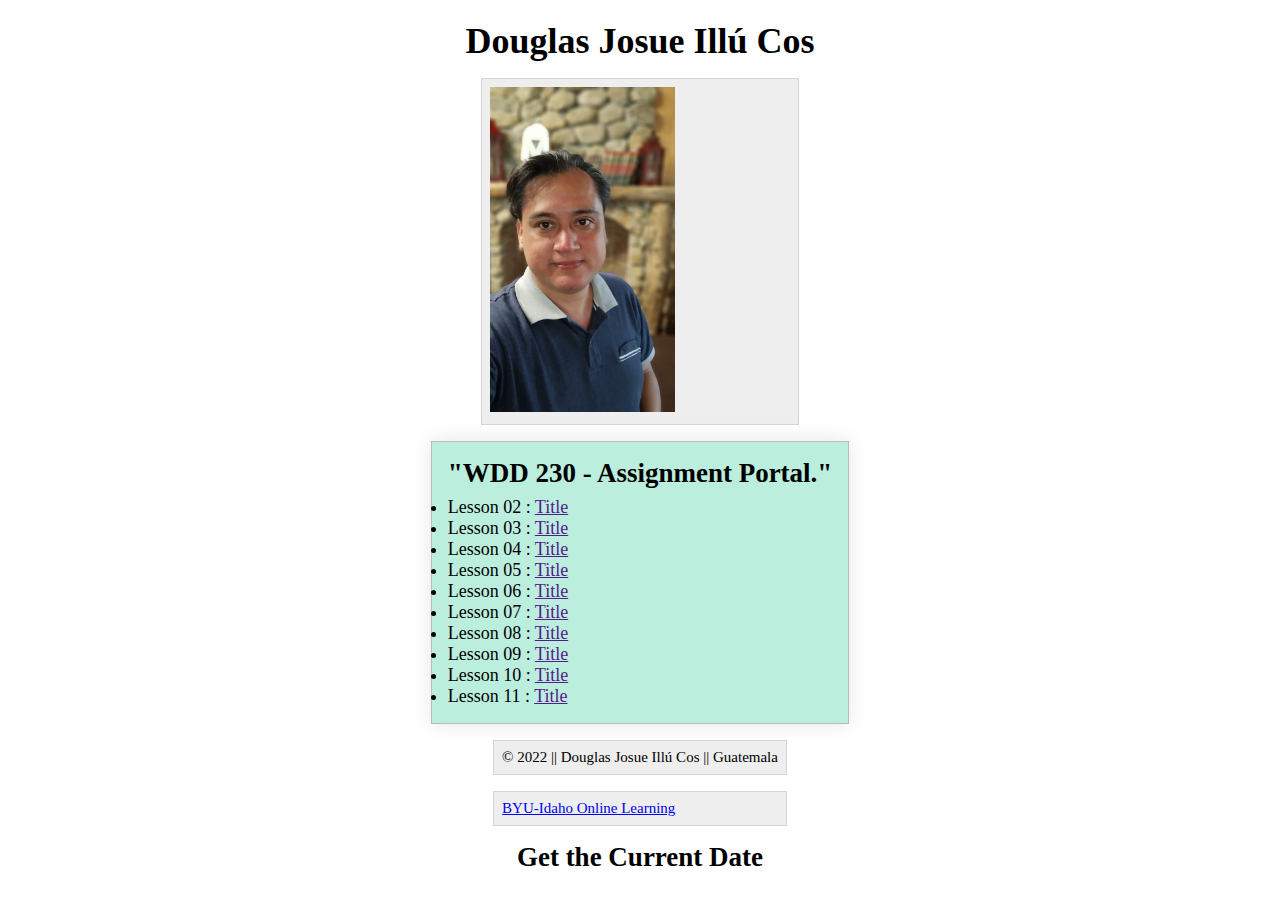
==== index.html @ 634b9005 "update" ====
<!DOCTYPE html>
<html lang="en">
<head>
    <meta charset="UTF-8">
    <meta http-equiv="X-UA-Compatible" content="IE=edge">
    <meta name="viewport" content="width=device-width, initial-scale=1.0">
    <title>WDD 230 Assignment Portal | Douglas Illú. Student | BYU-Idaho </title>
    <meta name="description" content="Assignment portal page for Douglas Student in WDD 230: Web Frontend Development at Brigham Young University-Idaho" >
	<link rel="stylesheet" type="text/css" href="styles/style.css" />
    <script type="text/javascript" language="javascript" src="scripts/main.js"></script>
</head>

<body>
    <header>
        <h1> Douglas Josue Illú Cos </h1>
        <p> <img src="images/Doug.jpg" width="185" height="325" alt="Profile picture"> </p>
    </header>

    <nav>	
        <!-- Future main menu -->
    </nav>
    
    <main>
    <h2>"WDD 230 - Assignment Portal."</h2>
        <ul>
            <li> Lesson 02 : <a href="">Title</a></li>
            <li> Lesson 03 : <a href="">Title</a></li>
            <li> Lesson 04 : <a href="">Title</a></li>
            <li> Lesson 05 : <a href="">Title</a></li>
            <li> Lesson 06 : <a href="">Title</a></li>
            <li> Lesson 07 : <a href="">Title</a></li>
            <li> Lesson 08 : <a href="">Title</a></li>
            <li> Lesson 09 : <a href="">Title</a></li>
            <li> Lesson 10 : <a href="">Title</a></li>
            <li> Lesson 11 : <a href="">Title</a></li>
        </ul>
    </main>
    
    <footer>
     <p>  &copy; 2022 || Douglas Josue Illú Cos || Guatemala </p>
     <p> <a href="http://www.byui.edu/online">BYU-Idaho Online Learning</a></p>
    </footer>



    <h2>Get the Current Date</h2>
    <script src="scripts/main.js">
    <main>
    
        <p>Desired Format: <strong>long day of week, date month year</strong></p>
       
        <fieldset>
            <legend>toLocaleDateString Method</legend> <span id="date1"></span>
        </fieldset>
        <fieldset>
            <legend>Custom Build using Date Methods (Old)</legend><span id="date2"></span>
        </fieldset>
   
    </main>
    </script>
</body>
</html>
---- styles/style.css ----
* {
	margin:0;
	padding:0;
	box-sizing:border-box;
}
body {
	height: 100vh;
	display: flex;
	flex-direction: column;
	align-items: center;
	justify-content: center;
	font-size: 18px;
}

h2 {
	margin-bottom: .5rem;
}
main {
	border: 1px solid #bbb;
	padding: 1rem;
	background-color: #bed;
	box-shadow: 0 0 20px rgba(0,0,0,.1);
}

p {
	margin: 1rem;
	border:1px solid rgba(0,0,0,.1);
	padding: .5rem;
	background-color:#eee;
	font-size: smaller;
}

fieldset {
	margin: 1.5rem;
}
span {
	font-weight: 700;
}
#date1 {
	color: forestgreen;
}

.highlight {
	color: navy;
}
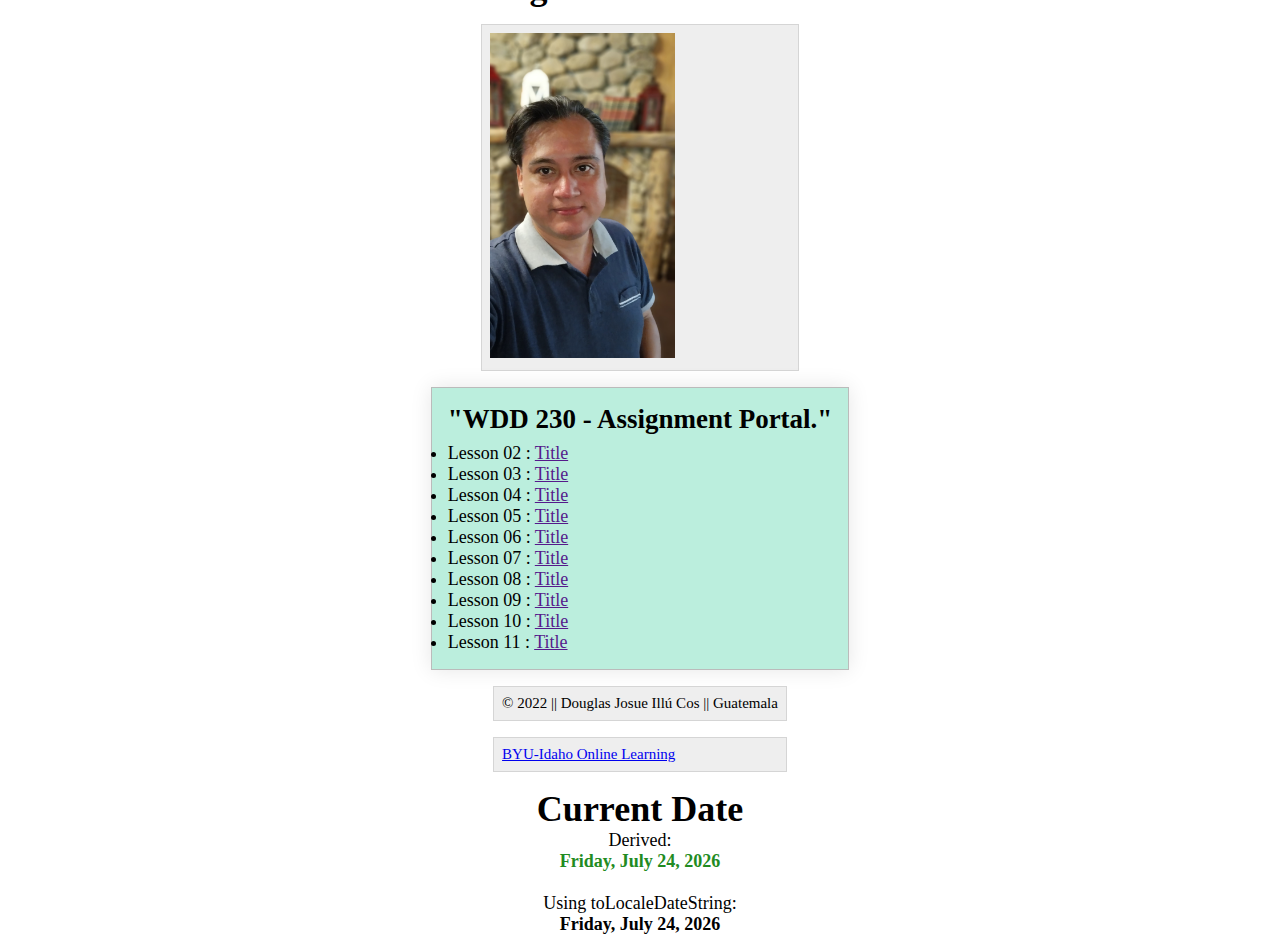
==== commit b5f05dfc: "update" ====
--- a/index.html
+++ b/index.html
@@ -1,13 +1,15 @@
 <!DOCTYPE html>
 <html lang="en">
+
 <head>
     <meta charset="UTF-8">
     <meta http-equiv="X-UA-Compatible" content="IE=edge">
     <meta name="viewport" content="width=device-width, initial-scale=1.0">
     <title>WDD 230 Assignment Portal | Douglas Illú. Student | BYU-Idaho </title>
-    <meta name="description" content="Assignment portal page for Douglas Student in WDD 230: Web Frontend Development at Brigham Young University-Idaho" >
-	<link rel="stylesheet" type="text/css" href="styles/style.css" />
-    <script type="text/javascript" language="javascript" src="scripts/main.js"></script>
+    <meta name="description"
+        content="Assignment portal page for Douglas Student in WDD 230: Web Frontend Development at Brigham Young University-Idaho">
+    <link rel="stylesheet" type="text/css" href="styles/style.css" />
+
 </head>
 
 <body>
@@ -16,12 +18,12 @@
         <p> <img src="images/Doug.jpg" width="185" height="325" alt="Profile picture"> </p>
     </header>
 
-    <nav>	
+    <nav>
         <!-- Future main menu -->
     </nav>
-    
+
     <main>
-    <h2>"WDD 230 - Assignment Portal."</h2>
+        <h2>"WDD 230 - Assignment Portal."</h2>
         <ul>
             <li> Lesson 02 : <a href="">Title</a></li>
             <li> Lesson 03 : <a href="">Title</a></li>
@@ -35,28 +37,19 @@
             <li> Lesson 11 : <a href="">Title</a></li>
         </ul>
     </main>
-    
+
     <footer>
-     <p>  &copy; 2022 || Douglas Josue Illú Cos || Guatemala </p>
-     <p> <a href="http://www.byui.edu/online">BYU-Idaho Online Learning</a></p>
+        <p> &copy; 2022 || Douglas Josue Illú Cos || Guatemala </p>
+        <p> <a href="http://www.byui.edu/online">BYU-Idaho Online Learning</a></p>
     </footer>
 
 
+    <h1>Current Date</h1>
+    Derived: <span id="currentdate"></span>
+    <br>
+    Using toLocaleDateString: <span id="currentdate2"></span>
+    <script src="scripts/main.js"></script>
+</body>
 
-    <h2>Get the Current Date</h2>
-    <script src="scripts/main.js">
-    <main>
-    
-        <p>Desired Format: <strong>long day of week, date month year</strong></p>
-       
-        <fieldset>
-            <legend>toLocaleDateString Method</legend> <span id="date1"></span>
-        </fieldset>
-        <fieldset>
-            <legend>Custom Build using Date Methods (Old)</legend><span id="date2"></span>
-        </fieldset>
-   
-    </main>
-    </script>
-</body>
+
 </html>--- a/styles/style.css
+++ b/styles/style.css
@@ -36,7 +36,7 @@
 span {
 	font-weight: 700;
 }
-#date1 {
+#currentdate {
 	color: forestgreen;
 }
 
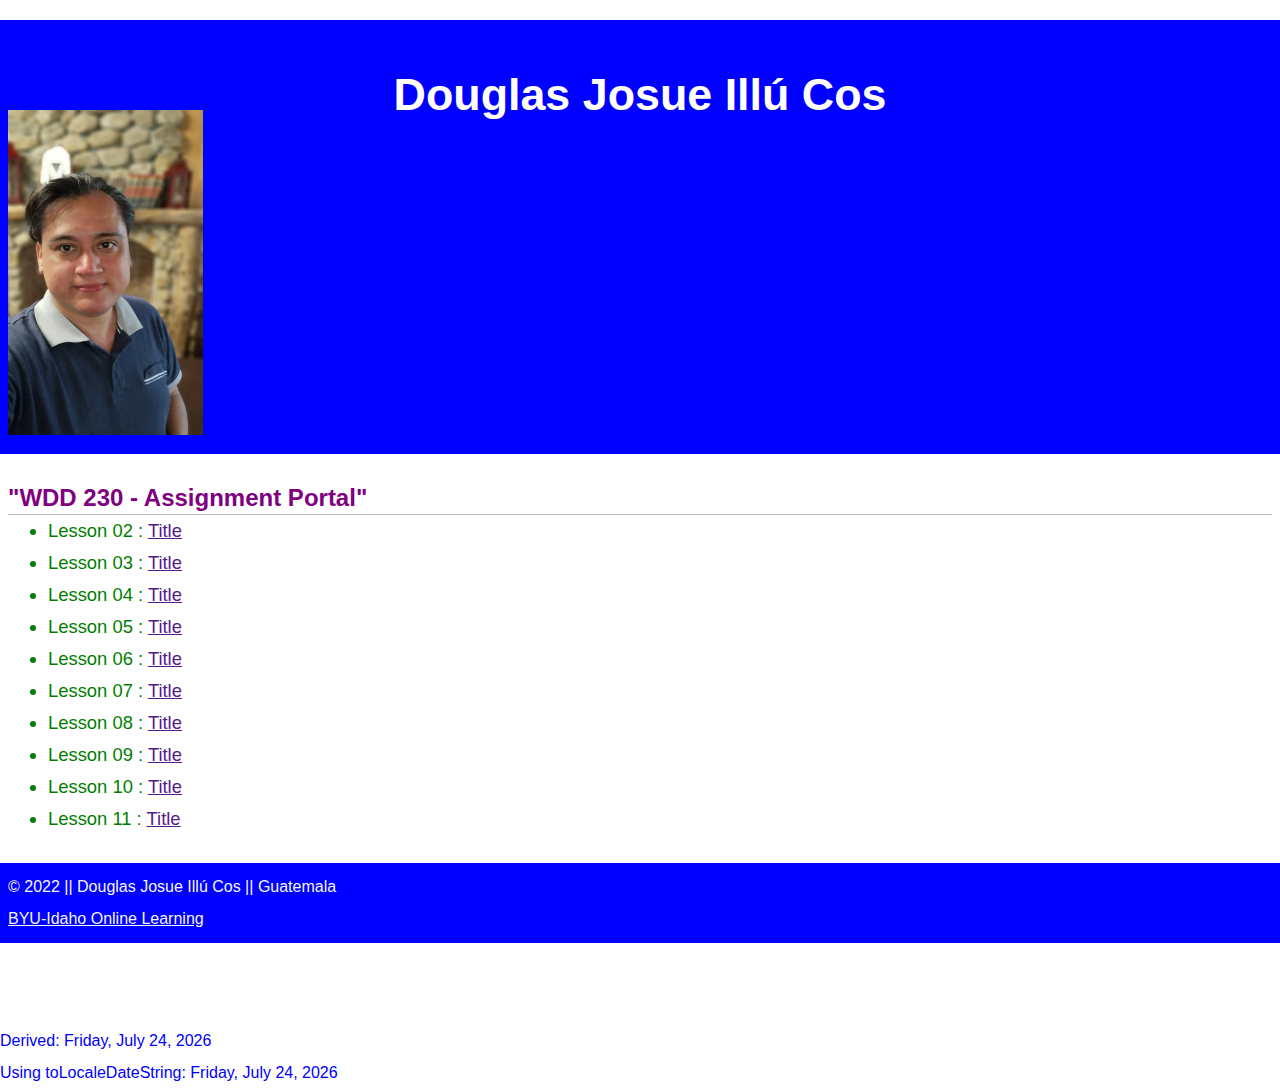
==== commit f799f44a: "update" ====
--- a/index.html
+++ b/index.html
@@ -23,7 +23,7 @@
     </nav>
 
     <main>
-        <h2>"WDD 230 - Assignment Portal."</h2>
+        <h2>"WDD 230 - Assignment Portal"</h2>
         <ul>
             <li> Lesson 02 : <a href="">Title</a></li>
             <li> Lesson 03 : <a href="">Title</a></li>
--- a/styles/style.css
+++ b/styles/style.css
@@ -1,45 +1,52 @@
-* {
-	margin:0;
-	padding:0;
-	box-sizing:border-box;
+/* WDD 230 - Assignment Portal CSS Template */
+
+* { margin: 0; box-sizing: border-box; } 
+
+body { 
+    font-size: 16px; 
+    line-height: 32px;
+    font-family: sans-serif;
+    color: blue;
 }
-body {
-	height: 100vh;
-	display: flex;
-	flex-direction: column;
-	align-items: center;
-	justify-content: center;
-	font-size: 18px;
+
+h1 {
+    font-size:2.8rem; 
+    color: white;
+	text-align: center;
+	margin-top: 50px;
 }
 
 h2 {
-	margin-bottom: .5rem;
+    font-size:1.5rem;
+    text-align: left;
+	color: purple;
+    border-bottom: 1px solid #bbb;
 }
-main {
-	border: 1px solid #bbb;
-	padding: 1rem;
-	background-color: #bed;
-	box-shadow: 0 0 20px rgba(0,0,0,.1);
+li {
+	 font-size:1.15rem;
+	 color: green;
+    text-align: left;
+}
+	
+
+header, main, footer {
+    margin: 1.25rem auto;
+    padding: .5rem;
+    max-width: auto;
 }
 
-p {
-	margin: 1rem;
-	border:1px solid rgba(0,0,0,.1);
-	padding: .5rem;
-	background-color:#eee;
-	font-size: smaller;
+header, footer, footer a {
+   
+    background-color: blue;
+    color: whitesmoke;
 }
 
-fieldset {
-	margin: 1.5rem;
-}
-span {
-	font-weight: 700;
-}
-#currentdate {
-	color: forestgreen;
+header img {
+    width: 195px;
+    height: 325px;
+  	margin-right: 120px;
 }
 
-.highlight {
-	color: navy;
+footer {
+    font-size: medium;
 }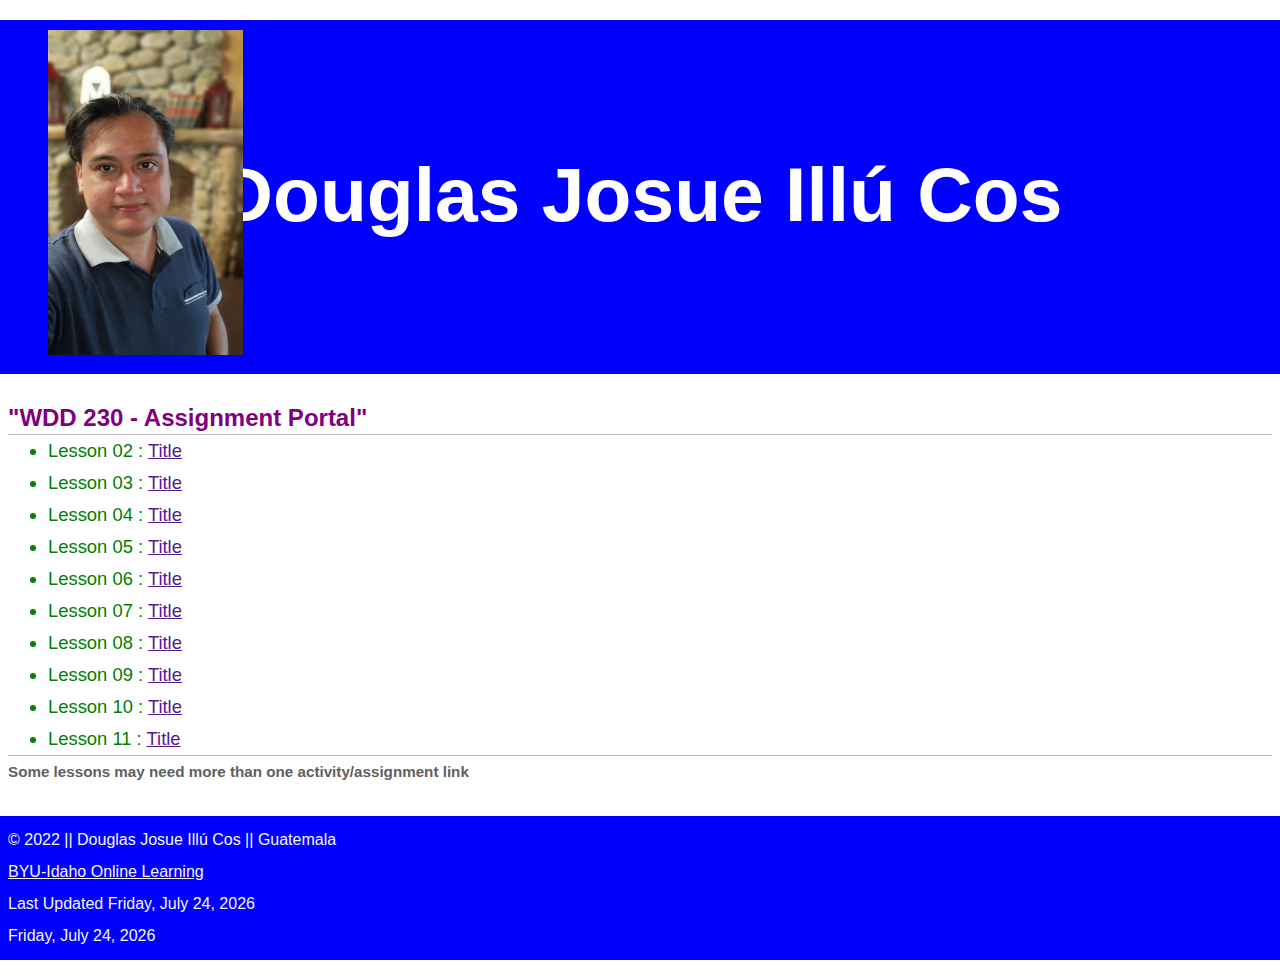
==== commit 2a7fcbf4: "updates" ====
--- a/index.html
+++ b/index.html
@@ -36,20 +36,16 @@
             <li> Lesson 10 : <a href="">Title</a></li>
             <li> Lesson 11 : <a href="">Title</a></li>
         </ul>
+        <h3>Some lessons may need more than one activity/assignment link</h3>
     </main>
 
     <footer>
         <p> &copy; 2022 || Douglas Josue Illú Cos || Guatemala </p>
         <p> <a href="http://www.byui.edu/online">BYU-Idaho Online Learning</a></p>
+        <p>Last Updated <span id="currentdate"></span></p>
+        <span id="currentdate2"></span>
+        <script src="scripts/main.js"></script>
     </footer>
 
-
-    <h1>Current Date</h1>
-    Derived: <span id="currentdate"></span>
-    <br>
-    Using toLocaleDateString: <span id="currentdate2"></span>
-    <script src="scripts/main.js"></script>
-</body>
-
-
+  </body>
 </html>--- a/styles/style.css
+++ b/styles/style.css
@@ -7,13 +7,15 @@
     line-height: 32px;
     font-family: sans-serif;
     color: blue;
+    box-shadow: 15px;
 }
 
 h1 {
-    font-size:2.8rem; 
+    font-size:4.8rem; 
     color: white;
 	text-align: center;
-	margin-top: 50px;
+	margin-top: 150px;
+ 
 }
 
 h2 {
@@ -22,6 +24,14 @@
 	color: purple;
     border-bottom: 1px solid #bbb;
 }
+
+h3 {
+    font-size:0.95rem;
+    text-align: left;
+	color: rgb(97, 96, 97);
+    border-top: 1px solid #bbb;
+}
+
 li {
 	 font-size:1.15rem;
 	 color: green;
@@ -44,9 +54,17 @@
 header img {
     width: 195px;
     height: 325px;
-  	margin-right: 120px;
+  	margin-left: 40px;
+    margin-top: -180px;
 }
 
 footer {
     font-size: medium;
-}+}
+
+@media screen and (max-width: 900px) {
+    h1 {
+             
+        flex-direction: column;
+    
+    }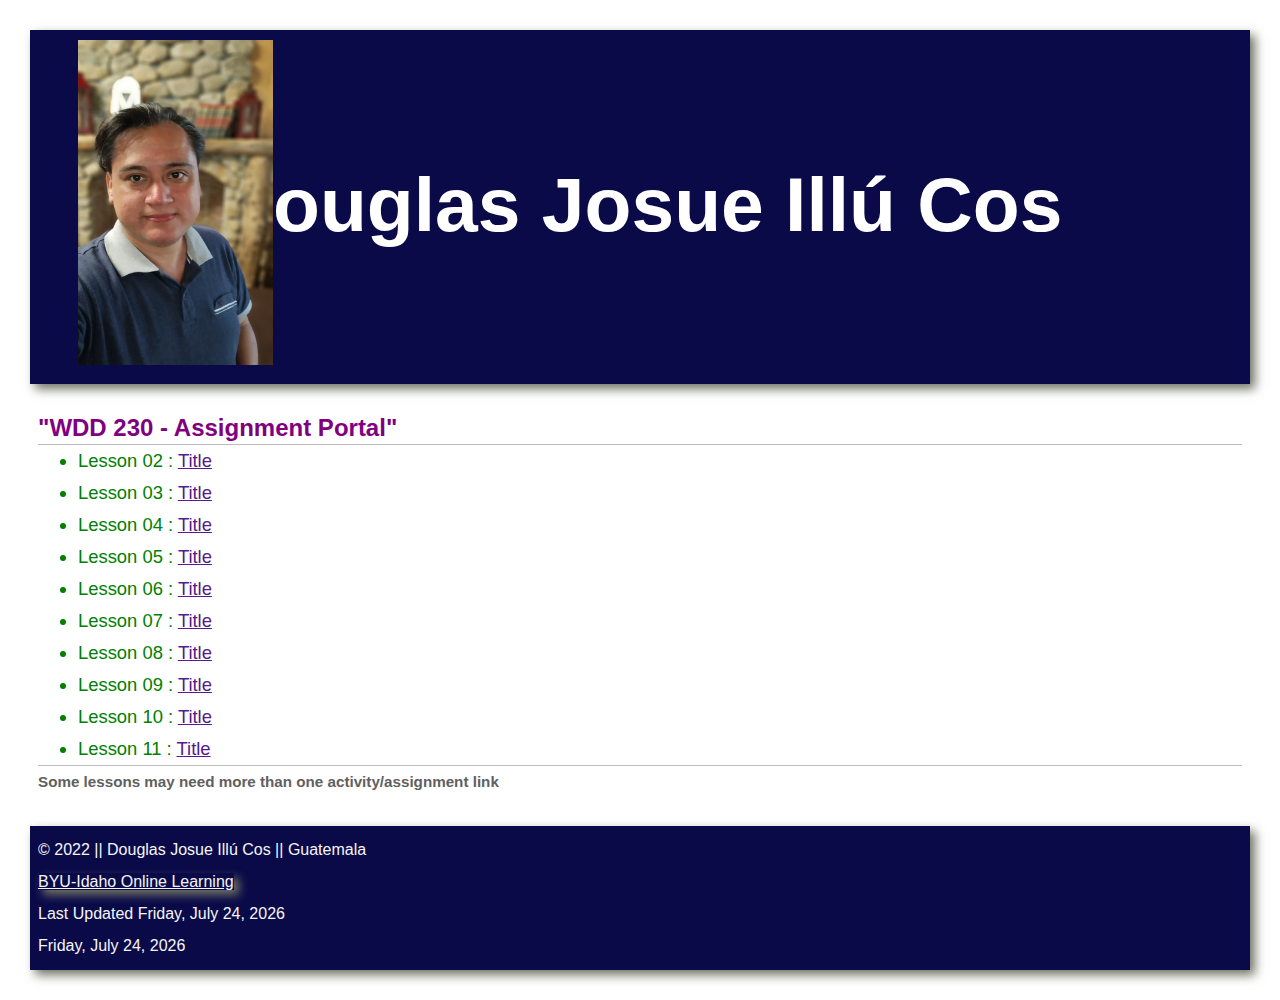
==== commit 2bb6d6f6: "update" ====
--- a/index.html
+++ b/index.html
@@ -9,6 +9,7 @@
     <meta name="description"
         content="Assignment portal page for Douglas Student in WDD 230: Web Frontend Development at Brigham Young University-Idaho">
     <link rel="stylesheet" type="text/css" href="styles/style.css" />
+    <link rel="stylesheet" href="css/normalize.css">
 
 </head>
 
--- a/styles/style.css
+++ b/styles/style.css
@@ -1,70 +1,91 @@
 /* WDD 230 - Assignment Portal CSS Template */
 
-* { margin: 0; box-sizing: border-box; } 
+* {
+  margin: 0;
+  box-sizing: border-box;
+}
 
-body { 
-    font-size: 16px; 
-    line-height: 32px;
-    font-family: sans-serif;
-    color: blue;
-    box-shadow: 15px;
+body {
+  font-size: 16px;
+  line-height: 32px;
+  font-family: sans-serif;
+  color: rgb(17, 17, 87);
+  margin: 30px;
 }
 
 h1 {
-    font-size:4.8rem; 
-    color: white;
-	text-align: center;
-	margin-top: 150px;
- 
+  font-size: 4.8rem;
+  color: white;
+  text-align: center;
+  margin-top: 150px;
 }
 
 h2 {
-    font-size:1.5rem;
-    text-align: left;
-	color: purple;
-    border-bottom: 1px solid #bbb;
+  font-size: 1.5rem;
+  color: purple;
+  border-bottom: 1px solid #bbb;
 }
 
 h3 {
-    font-size:0.95rem;
-    text-align: left;
-	color: rgb(97, 96, 97);
-    border-top: 1px solid #bbb;
+  font-size: 0.95rem;
+  text-align: left;
+  color: rgb(97, 96, 97);
+  border-top: 1px solid #bbb;
 }
 
 li {
-	 font-size:1.15rem;
-	 color: green;
-    text-align: left;
-}
-	
-
-header, main, footer {
-    margin: 1.25rem auto;
-    padding: .5rem;
-    max-width: auto;
+  font-size: 1.15rem;
+  color: green;
+  text-align: left;
 }
 
-header, footer, footer a {
-   
-    background-color: blue;
-    color: whitesmoke;
+header,
+main,
+footer {
+  margin: 1.25rem auto;
+  padding: 0.5rem;
+}
+
+header,
+footer,
+footer a {
+  background-color: rgb(10, 10, 73);
+  color: whitesmoke;
+  box-shadow: 5px 5px 10px #6f7364;
 }
 
 header img {
-    width: 195px;
-    height: 325px;
-  	margin-left: 40px;
-    margin-top: -180px;
+  width: 195px;
+  height: 325px;
+  margin-left: 40px;
+  margin-top: -180px;
 }
 
 footer {
-    font-size: medium;
+  font-size: medium;
 }
 
 @media screen and (max-width: 900px) {
-    h1 {
-             
-        flex-direction: column;
-    
-    }+  body {
+    flex-direction: column;
+    width: 400px;
+    float: left;
+  }
+
+header {
+  font-size: 2.8rem;
+  flex-direction: column;
+}
+
+h1 {
+  font-size: 1.8rem;
+  margin-top: 30px;
+}
+
+header img {
+  width: 195px;
+  height: 325px;
+  margin-left: 40px;
+  margin-top: 20px;
+}
+}
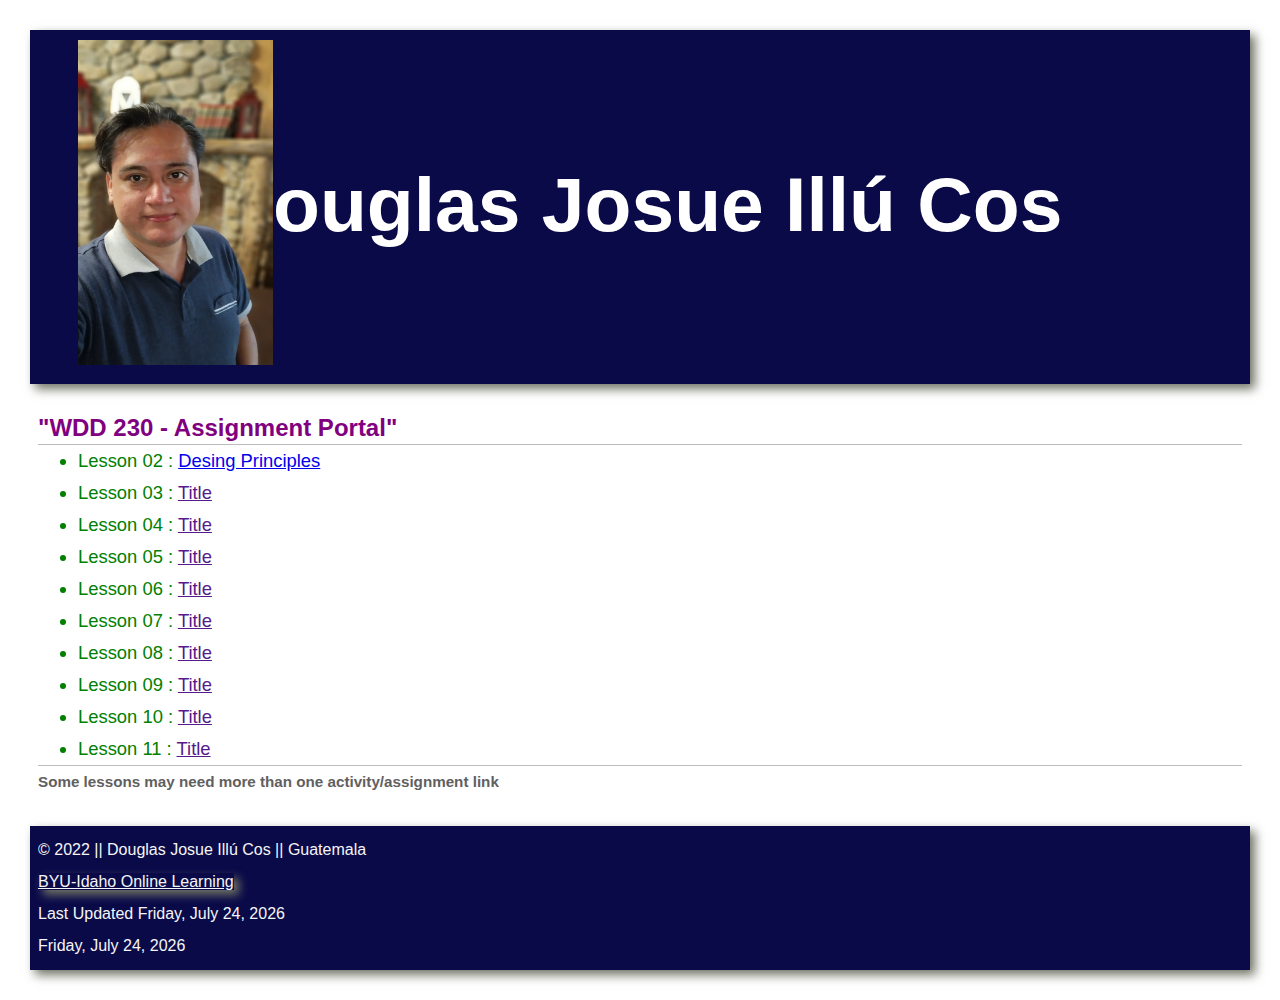
==== commit 41587206: "update" ====
--- a/index.html
+++ b/index.html
@@ -26,7 +26,7 @@
     <main>
         <h2>"WDD 230 - Assignment Portal"</h2>
         <ul>
-            <li> Lesson 02 : <a href="">Title</a></li>
+            <li> Lesson 02 : <a href="lesson2/design-principles.html">Desing Principles</a></li>
             <li> Lesson 03 : <a href="">Title</a></li>
             <li> Lesson 04 : <a href="">Title</a></li>
             <li> Lesson 05 : <a href="">Title</a></li>
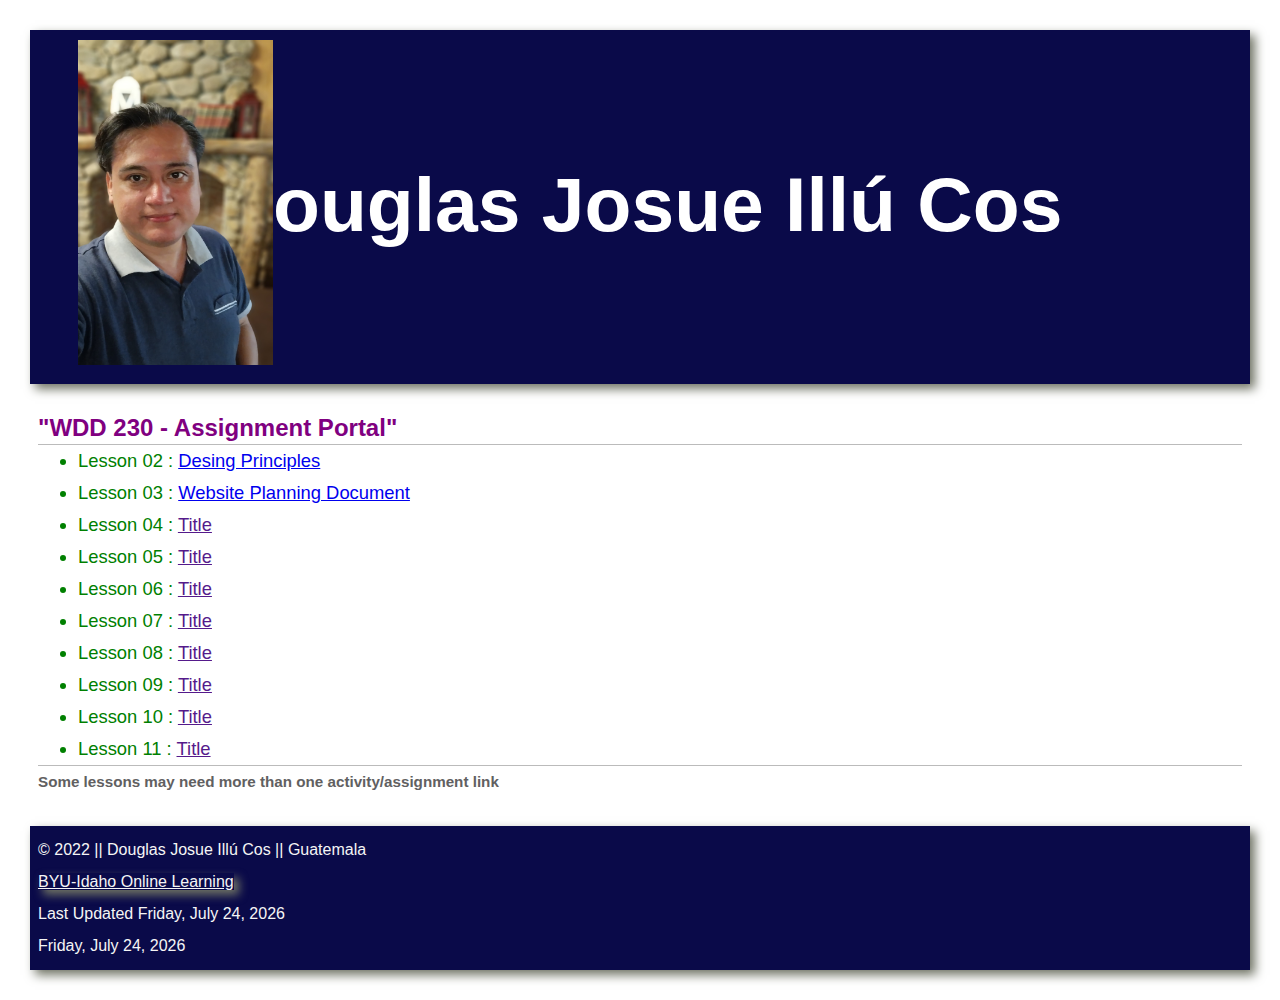
==== commit 3801e689: "new link" ====
--- a/index.html
+++ b/index.html
@@ -27,7 +27,7 @@
         <h2>"WDD 230 - Assignment Portal"</h2>
         <ul>
             <li> Lesson 02 : <a href="lesson2/design-principles.html">Desing Principles</a></li>
-            <li> Lesson 03 : <a href="">Title</a></li>
+            <li> Lesson 03 : <a href="lesson3/index.html">Website Planning Document</a></li>
             <li> Lesson 04 : <a href="">Title</a></li>
             <li> Lesson 05 : <a href="">Title</a></li>
             <li> Lesson 06 : <a href="">Title</a></li>
--- a/styles/style.css
+++ b/styles/style.css
@@ -39,16 +39,12 @@
   text-align: left;
 }
 
-header,
-main,
-footer {
+header,main, footer {
   margin: 1.25rem auto;
   padding: 0.5rem;
 }
 
-header,
-footer,
-footer a {
+header, footer, footer a {
   background-color: rgb(10, 10, 73);
   color: whitesmoke;
   box-shadow: 5px 5px 10px #6f7364;
